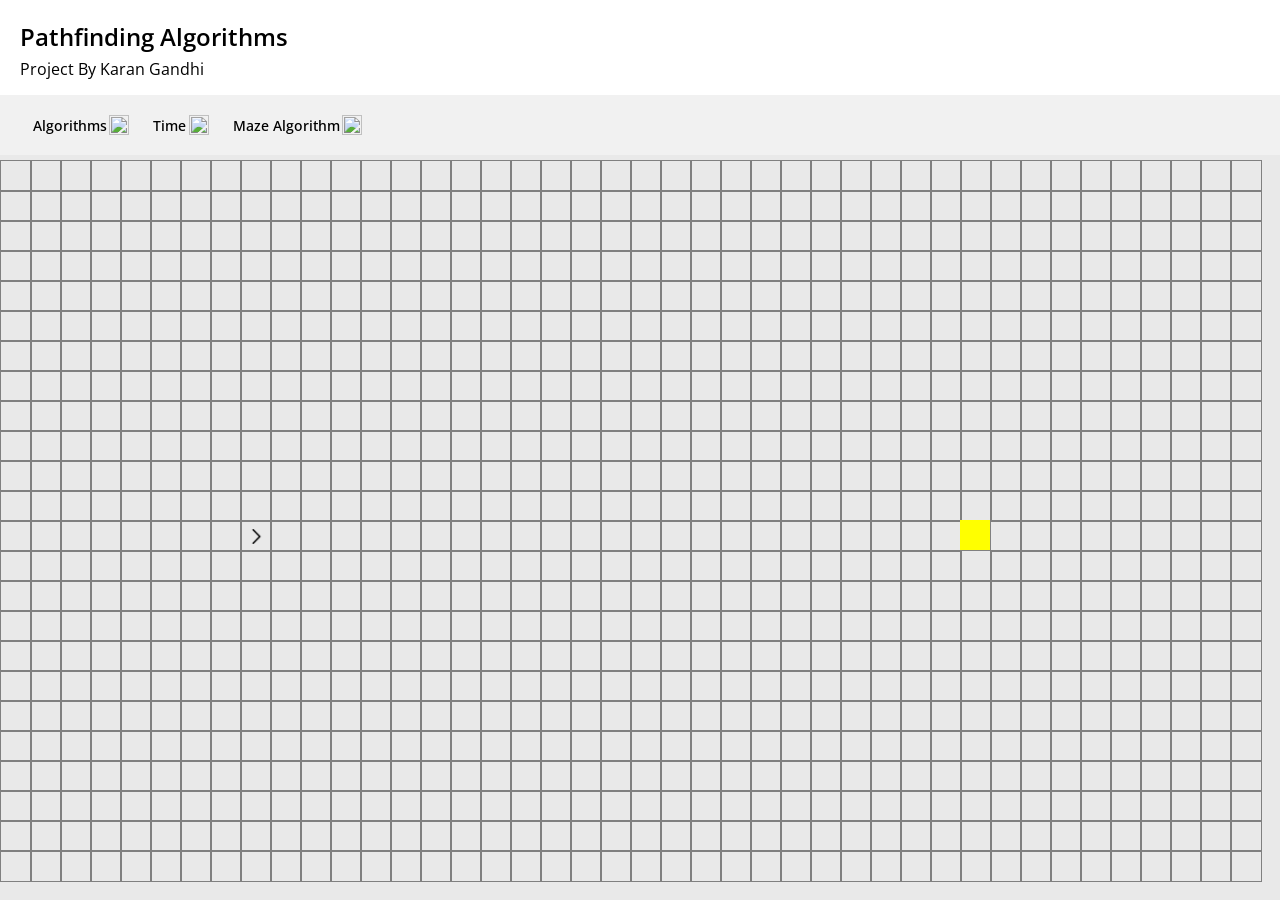
==== index.html @ c17fb6c5 "cleaned up astar" ====
<!--
@author Karan Gandhi
@email karangandhi.programming@gmail.com
@create date 2019-12-27 15:42:53
@modify date 2019-12-27 15:42:53
@desc [description]
-->
<!DOCTYPE html>
<html>

<head>
    <meta charset='utf-8'>
    <meta http-equiv='X-UA-Compatible' content='IE=edge'>
    <title>Pathfinding</title>
    <meta name='viewport' content='width=device-width, initial-scale=1'>

    <link rel='stylesheet' type='text/css' media='screen' href='css/main.css'>
    <link rel='stylesheet' type='text/css' media='screen' href='css/ui.css'>

    <script src='js/algoriithms/pathfinding algorithms/retracePath.js'></script>
    <script src='js/algoriithms/pathfinding algorithms/dijkstra.js'></script>
    <script src='js/algoriithms/pathfinding algorithms/astar.js'></script>
    <script src='js/algoriithms/maze generation algorithm/Randomized Prim algorithm.js'></script>
    <script src='js/node.js'></script>
    <script src='js/grid.js'></script>
    <script src='js/main.js'></script>
</head>

<body>
    <div class="headder-surface">
        <div class="headder-title-container">
            <div class="headder-text">Pathfinding Algorithms</div>
            <div class="headder-options">
                <div class="subtitle">Project By Karan Gandhi</div>
            </div>
        </div>
        <div class="options-container">
            <div class="dropdown-surface">
                <div class="dropdown-button" onclick="ds()">
                    <div class="dropdown-text">Algorithms</div>
                    <img src="https://icons-for-free.com/iconfiles/png/512/arrow+drop+down+24px-131987942837546678.png"
                        class="dropdown-image"></img>
                </div>
                <div class="dropdown-list">
                    <div class="dropdown-list-item">A * Algorithm</div>
                    <div class="dropdown-list-item">Dijkstra's Algorithm</div>
                </div>
            </div>
            <div class="dropdown-surface">
                <div class="dropdown-button" onclick="oc()">
                    <div class="dropdown-text">Time</div>
                    <img src="https://icons-for-free.com/iconfiles/png/512/arrow+drop+down+24px-131987942837546678.png"
                        class="dropdown-image"></img>
                </div>
                <div class="dropdown-list">
                    <div class="dropdown-list-item">Slow</div>
                    <div class="dropdown-list-item">Medium</div>
                    <div class="dropdown-list-item">Fast</div>
                </div>
            </div>
            <div class="dropdown-surface">
                <div class="dropdown-button" onclick="ds()">
                    <div class="dropdown-text">Maze Algorithm</div>
                    <img src="https://icons-for-free.com/iconfiles/png/512/arrow+drop+down+24px-131987942837546678.png"
                        class="dropdown-image"></img>
                </div>
                <div class="dropdown-list">
                    <div class="dropdown-list-item">Depth First</div>
                    <div class="dropdown-list-item">Recursive</div>
                </div>
            </div>
        </div>
    </div>
    <div class="container">
        <div class="root" id="root"></div>
    </div>
    <!-- <button onclick="oc()">a*</button>
    <button onclick="ds()">dijkstra</button> -->
</body>

</html>
---- css/main.css ----
html,
body {
    margin: 0;
    overflow: hidden;
}

div#col {
    border: 1px solid #808080;
}

.obstacle {
    background-color: black;
    border: none !important;
}

div#root.root {
    position: absolute;
    bottom: 20px;
    left: 0;
    right: 0;
}

div {
    /* transition: 0.4s; */
    background-size: 15px;
    background-repeat: no-repeat;
    background-position: center;
}
---- css/ui.css ----
@import url('https://fonts.googleapis.com/css?family=Open+Sans:300,300i,400,400i,600,600i,700,700i,800,800i&display=swap');

* {
    font-family: 'Open Sans', sans-serif;
}

body, html {
    overflow: hidden;
    margin: 0;
    background-color: #e9e9e9;
}

.headder-surface {
    height: fit-content;
    width: 100%;
}

.headder-text {
    font-weight: 600;
    font-size: 150%;
}

.headder-title-container {
    width: 100%;
    height: fit-content;
    background-color: #ffffff;
    padding-top: 20px;
    padding-left: 20px;
    padding-bottom: 15px;
}

.options-container {
    width: 100%;
    height: 40px;
    background-color: #f1f1f1;
    padding: 10px;
}

.dropdown-surface {
    width: fit-content;
    height: fit-content;
    display: inline-block;
    margin-left: 10px;
    margin-right: 10px;
}

.dropdown-button {
    width: 100%;
    height: 20px;
    padding: 10px;
    border-radius: 6px;
    font-weight: 550;
    padding-top: 11px;
    padding-left: 12.5px;
    font-size: 14px;
    transition: 0.4s;
    cursor: pointer;
}

.dropdown-button:hover {
    background-color: #dedede;
}

img.dropdown-image {
    width: 20px;
    height: 20px;
    position: relative;
    top: -20px;
    right: calc(-100% + 20px);
}

.dropdown-list {
    position: absolute;
    background-color: #ffffff;
    padding: 10px;
    padding-left: 0px;
    padding-right: 0px;
    border-radius: 5px;
    box-shadow: 1px 1px 5px #00000047;
    opacity: 0;
}

.dropdown-list-item {
    height: fit-content;
    width: calc(100% - 40px);
    padding: 10px;
    padding-left: 20px;
    padding-right: 20px;
    font-size: 14px;
    cursor: pointer;
}

.dropdown-list-item:hover {
    background-color: #f2f2f2;
}

.dropdown-list-item .hovered {
    background-color: #f2f2f2;
}

.headder-options {
    height: fit-content;
    width: fit-content;
    padding-top: 5px;
}
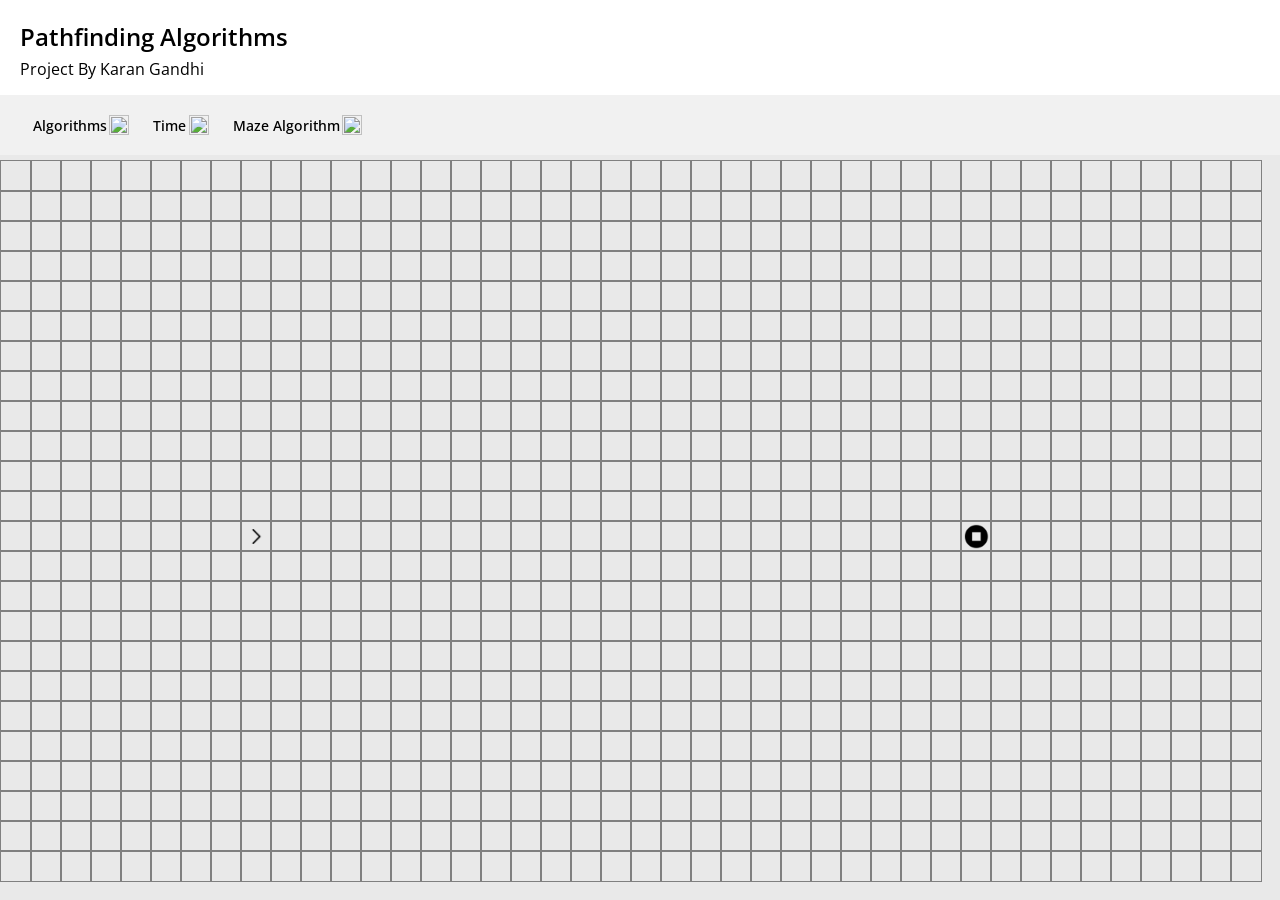
==== commit d11e8897: "added movablity of start and end node and added node icon" ====
--- a/index.html
+++ b/index.html
@@ -21,6 +21,7 @@
     <script src='js/algoriithms/pathfinding algorithms/dijkstra.js'></script>
     <script src='js/algoriithms/pathfinding algorithms/astar.js'></script>
     <script src='js/algoriithms/maze generation algorithm/Randomized Prim algorithm.js'></script>
+    <script src='js/algoriithms/maze generation algorithm/Recursive division.js'></script>
     <script src='js/node.js'></script>
     <script src='js/grid.js'></script>
     <script src='js/main.js'></script>
@@ -29,7 +30,7 @@
 <body>
     <div class="headder-surface">
         <div class="headder-title-container">
-            <div class="headder-text">Pathfinding Algorithms</div>
+            <div class="headder-text" draggable="true">Pathfinding Algorithms</div>
             <div class="headder-options">
                 <div class="subtitle">Project By Karan Gandhi</div>
             </div>
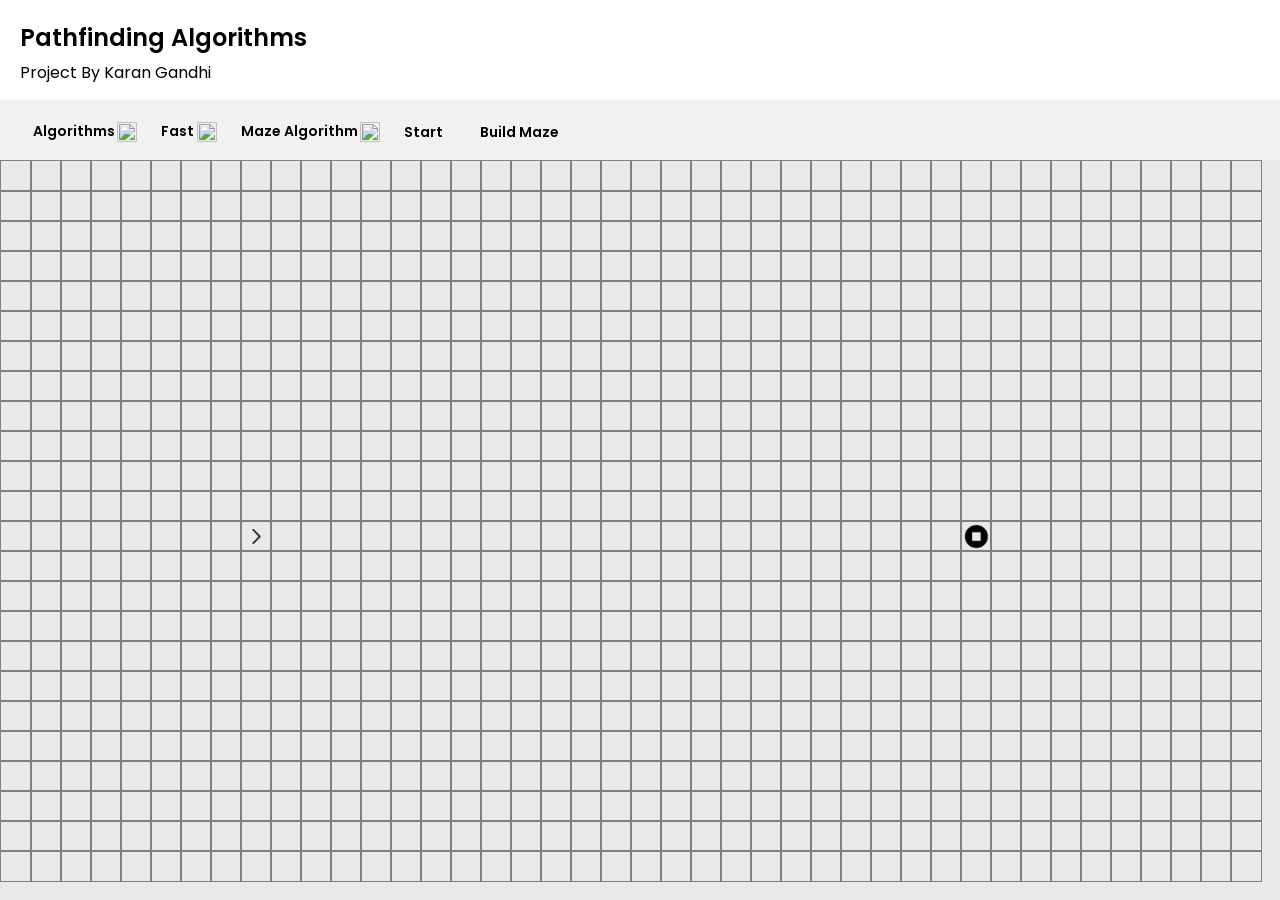
==== commit eab2336a: "Completed the ui, fixed the movable bug and added live update on moving" ====
--- a/index.html
+++ b/index.html
@@ -1,82 +1,89 @@
 <!--
 @author Karan Gandhi
 @email karangandhi.programming@gmail.com
-@create date 2019-12-27 15:42:53
-@modify date 2019-12-27 15:42:53
 @desc [description]
 -->
 <!DOCTYPE html>
 <html>
+    <head>
+        <meta charset="utf-8" />
+        <meta http-equiv="X-UA-Compatible" content="IE=edge" />
+        <title>Pathfinding</title>
+        <meta name="viewport" content="width=device-width, initial-scale=1" />
 
-<head>
-    <meta charset='utf-8'>
-    <meta http-equiv='X-UA-Compatible' content='IE=edge'>
-    <title>Pathfinding</title>
-    <meta name='viewport' content='width=device-width, initial-scale=1'>
+        <link rel="stylesheet" type="text/css" media="screen" href="css/main.css" />
+        <link rel="stylesheet" type="text/css" media="screen" href="css/ui.css" />
+        <link rel="stylesheet" type="text/css" media="screen" href="css/ContextMenu.css" />
 
-    <link rel='stylesheet' type='text/css' media='screen' href='css/main.css'>
-    <link rel='stylesheet' type='text/css' media='screen' href='css/ui.css'>
+        <script src="Material Components/Snackbar/snackbar.js"></script>
+        <script src="Material Components/ContextMenu/ContextMenu.js"></script>
+        <script src="js/algoriithms/pathfinding algorithms/retracePath.js"></script>
+        <script src="js/algoriithms/pathfinding algorithms/dijkstra.js"></script>
+        <script src="js/algoriithms/pathfinding algorithms/astar.js"></script>
+        <script src="js/algoriithms/maze generation algorithm/Randomized Prim algorithm.js"></script>
+        <script src="js/algoriithms/maze generation algorithm/Recursive division.js"></script>
+        <script src="js/node.js"></script>
+        <script src="js/grid.js"></script>
+        <script src="js/main.js"></script>
+    </head>
 
-    <script src='js/algoriithms/pathfinding algorithms/retracePath.js'></script>
-    <script src='js/algoriithms/pathfinding algorithms/dijkstra.js'></script>
-    <script src='js/algoriithms/pathfinding algorithms/astar.js'></script>
-    <script src='js/algoriithms/maze generation algorithm/Randomized Prim algorithm.js'></script>
-    <script src='js/algoriithms/maze generation algorithm/Recursive division.js'></script>
-    <script src='js/node.js'></script>
-    <script src='js/grid.js'></script>
-    <script src='js/main.js'></script>
-</head>
-
-<body>
-    <div class="headder-surface">
-        <div class="headder-title-container">
-            <div class="headder-text" draggable="true">Pathfinding Algorithms</div>
-            <div class="headder-options">
-                <div class="subtitle">Project By Karan Gandhi</div>
+    <body>
+        <nav id="context-menu" class="context-menu">
+            <div class="context-menu-items">
+                <div class="cm-item">Mark as wall</div>
+                <div class="cm-item">Move start here</div>
+                <div class="cm-item">Move end here</div>
             </div>
-        </div>
-        <div class="options-container">
-            <div class="dropdown-surface">
-                <div class="dropdown-button" onclick="ds()">
-                    <div class="dropdown-text">Algorithms</div>
-                    <img src="https://icons-for-free.com/iconfiles/png/512/arrow+drop+down+24px-131987942837546678.png"
-                        class="dropdown-image"></img>
-                </div>
-                <div class="dropdown-list">
-                    <div class="dropdown-list-item">A * Algorithm</div>
-                    <div class="dropdown-list-item">Dijkstra's Algorithm</div>
+        </nav>
+        <div class="headder-surface">
+            <div class="headder-title-container">
+                <div class="headder-text" draggable="true">Pathfinding Algorithms</div>
+                <div class="headder-options">
+                    <div class="subtitle">Project By Karan Gandhi</div>
                 </div>
             </div>
-            <div class="dropdown-surface">
-                <div class="dropdown-button" onclick="oc()">
-                    <div class="dropdown-text">Time</div>
-                    <img src="https://icons-for-free.com/iconfiles/png/512/arrow+drop+down+24px-131987942837546678.png"
-                        class="dropdown-image"></img>
+            <div class="options-container">
+                <div class="dropdown-surface surface">
+                    <div class="dropdown-button">
+                        <div class="dropdown-text" id="algo">Algorithms</div>
+                        <img src="https://icons-for-free.com/iconfiles/png/512/arrow+drop+down+24px-131987942837546678.png" class="dropdown-image" />
+                    </div>
+                    <div class="dropdown-list">
+                        <div class="dropdown-list-item">A * Algorithm</div>
+                        <div class="dropdown-list-item">Dijkstra's Algorithm</div>
+                    </div>
                 </div>
-                <div class="dropdown-list">
-                    <div class="dropdown-list-item">Slow</div>
-                    <div class="dropdown-list-item">Medium</div>
-                    <div class="dropdown-list-item">Fast</div>
+                <div class="dropdown-surface surface">
+                    <div class="dropdown-button">
+                        <div class="dropdown-text" id="time">Fast</div>
+                        <img src="https://icons-for-free.com/iconfiles/png/512/arrow+drop+down+24px-131987942837546678.png" class="dropdown-image" />
+                    </div>
+                    <div class="dropdown-list">
+                        <div class="dropdown-list-item">Slow</div>
+                        <div class="dropdown-list-item">Medium</div>
+                        <div class="dropdown-list-item">Fast</div>
+                    </div>
                 </div>
-            </div>
-            <div class="dropdown-surface">
-                <div class="dropdown-button" onclick="ds()">
-                    <div class="dropdown-text">Maze Algorithm</div>
-                    <img src="https://icons-for-free.com/iconfiles/png/512/arrow+drop+down+24px-131987942837546678.png"
-                        class="dropdown-image"></img>
+                <div class="dropdown-surface surface">
+                    <div class="dropdown-button">
+                        <div class="dropdown-text" id="maze">Maze Algorithm</div>
+                        <img src="https://icons-for-free.com/iconfiles/png/512/arrow+drop+down+24px-131987942837546678.png" class="dropdown-image" />
+                    </div>
+                    <div class="dropdown-list">
+                        <div class="dropdown-list-item">Depth First</div>
+                        <div class="dropdown-list-item">Recursive</div>
+                    </div>
                 </div>
-                <div class="dropdown-list">
-                    <div class="dropdown-list-item">Depth First</div>
-                    <div class="dropdown-list-item">Recursive</div>
+                <div class="button-surface surface" id="start">
+                    <div class="button-text">Start</div>
+                </div>
+                <div class="button-surface surface" id="mazeBuild">
+                    <div class="button-text">Build Maze</div>
                 </div>
             </div>
         </div>
-    </div>
-    <div class="container">
-        <div class="root" id="root"></div>
-    </div>
-    <!-- <button onclick="oc()">a*</button>
-    <button onclick="ds()">dijkstra</button> -->
-</body>
-
-</html>+        <div class="container">
+            <div class="root" id="root"></div>
+        </div>
+    </body>
+</html>
--- a/css/ui.css
+++ b/css/ui.css
@@ -1,10 +1,10 @@
-@import url('https://fonts.googleapis.com/css?family=Open+Sans:300,300i,400,400i,600,600i,700,700i,800,800i&display=swap');
-
+@import url('https://fonts.googleapis.com/css2?family=Poppins:wght@100;200;300;400;500;600;700;800;900&display=swap');
 * {
-    font-family: 'Open Sans', sans-serif;
+    font-family: 'Poppins', sans-serif;
 }
 
-body, html {
+body,
+html {
     overflow: hidden;
     margin: 0;
     background-color: #e9e9e9;
@@ -77,7 +77,9 @@
     padding-right: 0px;
     border-radius: 5px;
     box-shadow: 1px 1px 5px #00000047;
-    opacity: 0;
+    opacity: 1;
+    z-index: 8;
+    display: none;
 }
 
 .dropdown-list-item {
@@ -102,4 +104,25 @@
     height: fit-content;
     width: fit-content;
     padding-top: 5px;
-}+}
+
+.surface {
+    display: inline-block;
+}
+
+.button-surface.surface {
+    padding: 10px;
+    border-radius: 6px;
+    font-weight: 550;
+    padding-top: 11px;
+    padding-left: 12.5px;
+    font-size: 14px;
+    transition: 0.4s;
+    cursor: pointer;
+    transform: translate(0px, -60%);
+    margin-left: 10px;
+}
+
+.button-surface.surface:hover {
+    background-color: #dedede;
+}
--- a/css/ContextMenu.css
+++ b/css/ContextMenu.css
@@ -0,0 +1,22 @@
+nav#context-menu {
+    position: absolute;
+    min-width: 210px;
+    height: fit-content;
+    padding: 6px 0;
+    background-color: #fff;
+    z-index: 100;
+    border-radius: 10px;
+    font-size: 90%;
+    box-shadow: -2px 2px 6px #00000024;
+}
+
+.cm-item {
+    width: auto;
+    height: fit-content;
+    padding: 7px 24px;
+    cursor: pointer;
+}
+
+.cm-item:hover {
+    background-color: #ededed;
+}
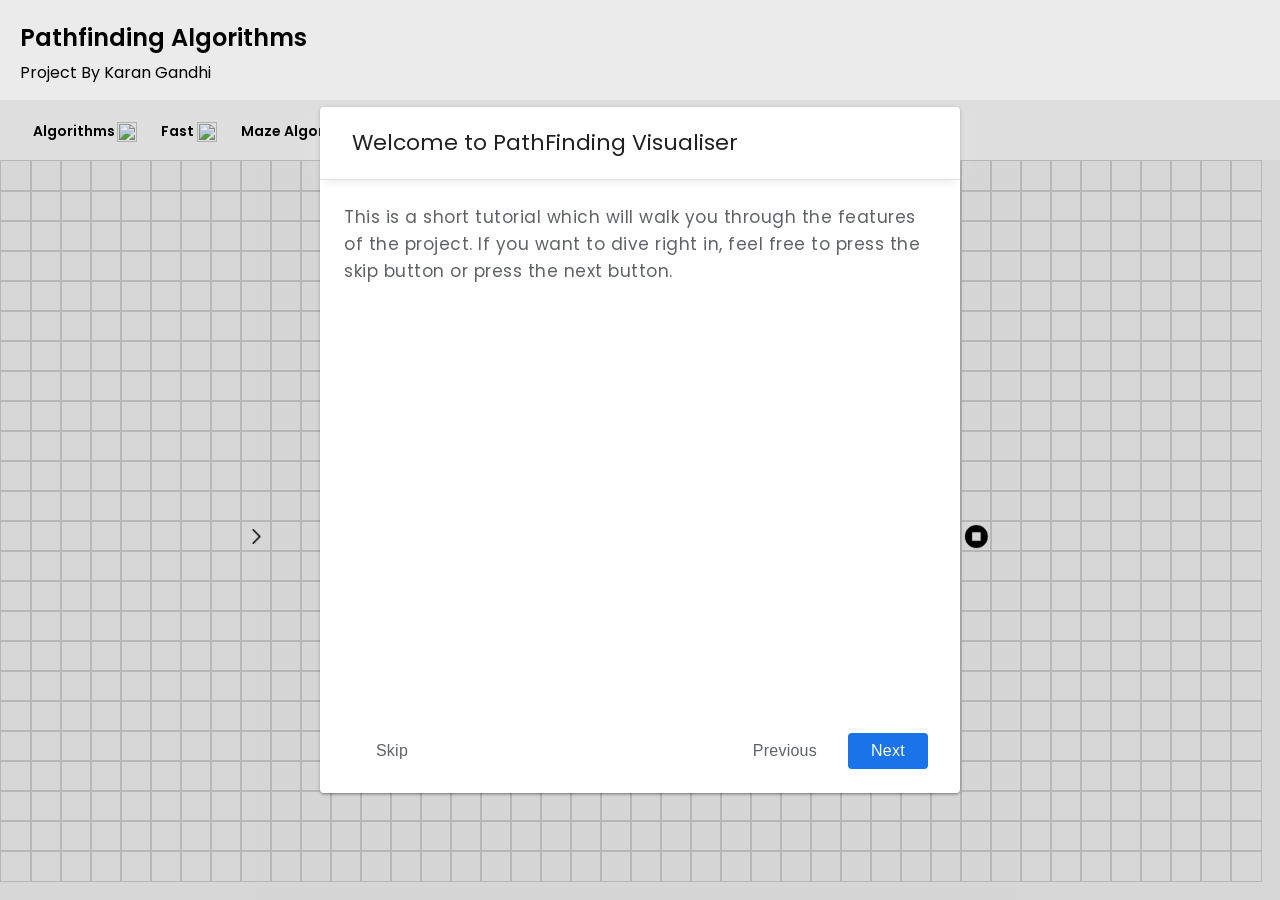
==== commit 6e7fd866: "added the extra buttons, welcome dialog box, fixed minor bugs" ====
--- a/index.html
+++ b/index.html
@@ -13,28 +13,48 @@
 
         <link rel="stylesheet" type="text/css" media="screen" href="css/main.css" />
         <link rel="stylesheet" type="text/css" media="screen" href="css/ui.css" />
-        <link rel="stylesheet" type="text/css" media="screen" href="css/ContextMenu.css" />
+        <link rel="stylesheet" type="text/css" media="screen" href="css/dialoge.css" />
+
+        <!-- <script src="https://cdnjs.cloudflare.com/ajax/libs/p5.js/1.1.9/p5.js"></script> -->
+
+        <script src="js/main.js"></script>
+        <script src="js/components/grid.js"></script>
+        <script src="js/components/node.js"></script>
 
         <script src="Material Components/Snackbar/snackbar.js"></script>
-        <script src="Material Components/ContextMenu/ContextMenu.js"></script>
+        <script src="js/components/dialoge.js"></script>
+
         <script src="js/algoriithms/pathfinding algorithms/retracePath.js"></script>
         <script src="js/algoriithms/pathfinding algorithms/dijkstra.js"></script>
         <script src="js/algoriithms/pathfinding algorithms/astar.js"></script>
+
         <script src="js/algoriithms/maze generation algorithm/Randomized Prim algorithm.js"></script>
         <script src="js/algoriithms/maze generation algorithm/Recursive division.js"></script>
-        <script src="js/node.js"></script>
-        <script src="js/grid.js"></script>
-        <script src="js/main.js"></script>
+        <script src="js/algoriithms/maze generation algorithm/maze.js"></script>
+        <script src="js/algoriithms/maze generation algorithm/Random Maze.js"></script>
+        <script src="js/algoriithms/maze generation algorithm/floodFill.js"></script>
     </head>
 
     <body>
-        <nav id="context-menu" class="context-menu">
-            <div class="context-menu-items">
-                <div class="cm-item">Mark as wall</div>
-                <div class="cm-item">Move start here</div>
-                <div class="cm-item">Move end here</div>
+        <div class="dialoge">
+            <div class="dialoge-surface">
+                <div class="dialoge-head">
+                    <div class="dialoge-title">Welcome to PathFinding Visualiser</div>
+                    <img src="" class="dialoge-close" />
+                </div>
+                <div class="dialoge-body">This is a short tutorial which will walk you through the features of the project. If you want to dive right in, feel free to press the skip button or press the next button.</div>
+                <div class="dialoge-buttons">
+                    <div class="dialoge-buttons-left">
+                        <div class="dialoge-button-negetive" id="skip">Skip</div>
+                    </div>
+                    <div class="dialoge-buttons-right">
+                        <div class="dialoge-button-negetive" id="back">Previous</div>
+                        <div class="dialoge-button-positive" id="next">Next</div>
+                    </div>
+                </div>
             </div>
-        </nav>
+        </div>
+
         <div class="headder-surface">
             <div class="headder-title-container">
                 <div class="headder-text" draggable="true">Pathfinding Algorithms</div>
@@ -51,6 +71,8 @@
                     <div class="dropdown-list">
                         <div class="dropdown-list-item">A * Algorithm</div>
                         <div class="dropdown-list-item">Dijkstra's Algorithm</div>
+                        <div class="dropdown-list-item">Depth-first search</div>
+                        <div class="dropdown-list-item">Breath-first search</div>
                     </div>
                 </div>
                 <div class="dropdown-surface surface">
@@ -70,8 +92,10 @@
                         <img src="https://icons-for-free.com/iconfiles/png/512/arrow+drop+down+24px-131987942837546678.png" class="dropdown-image" />
                     </div>
                     <div class="dropdown-list">
-                        <div class="dropdown-list-item">Depth First</div>
-                        <div class="dropdown-list-item">Recursive</div>
+                        <div class="dropdown-list-item">Recursive backtracker</div>
+                        <div class="dropdown-list-item">Recursive division</div>
+                        <div class="dropdown-list-item">Random Basic Maze</div>
+                        <div class="dropdown-list-item">Prim's Randomized Maze</div>
                     </div>
                 </div>
                 <div class="button-surface surface" id="start">
@@ -80,8 +104,15 @@
                 <div class="button-surface surface" id="mazeBuild">
                     <div class="button-text">Build Maze</div>
                 </div>
+                <div class="button-surface surface" id="clearPath">
+                    <div class="button-text">Clear Path</div>
+                </div>
+                <div class="button-surface surface" id="clearBoard">
+                    <div class="button-text">Clear Board</div>
+                </div>
             </div>
         </div>
+        <div class="person"></div>
         <div class="container">
             <div class="root" id="root"></div>
         </div>
--- a/css/main.css
+++ b/css/main.css
@@ -5,11 +5,21 @@
 }
 
 div#col {
-    border: 1px solid #808080;
+    border: 1px solid #c6c6c6;
+}
+
+div#col.inverted {
+    border: 1px solid #fff;
+    background-color: black;
 }
 
 .obstacle {
-    background-color: black;
+    background-color: black !important;
+    border: none !important;
+}
+
+.obstacle.inverted {
+    background-color: white !important;
     border: none !important;
 }
 
@@ -25,4 +35,4 @@
     background-size: 15px;
     background-repeat: no-repeat;
     background-position: center;
-}
+}
--- a/css/dialoge.css
+++ b/css/dialoge.css
@@ -0,0 +1,160 @@
+.dialoge {
+    position: fixed;
+    z-index: 1000;
+    top: 0;
+    bottom: 0;
+    left: 0;
+    right: 0;
+    display: grid;
+    align-items: center;
+    justify-items: center;
+    width: 100%;
+    height: 100vh;
+    background: #00000014;
+}
+
+.dialoge-surface {
+    width: 50%;
+    background-color: #fff;
+    border: none;
+    border-radius: 4px;
+    box-shadow: 0 2px 2px 0 rgba(0,0,0,0.14), 0 3px 1px -2px rgba(0,0,0,0.12), 0 1px 5px 0 rgba(0,0,0,0.2);
+    height: 686.051px;
+    display: grid;
+    grid-template-rows: auto 1fr auto;
+}
+
+.dialoge-head {
+    margin: 0;
+    padding: 24px 32px;
+    border-bottom: 1px solid #e1e1e1;
+    position: relative;
+    z-index: 25;
+    -webkit-box-shadow: 0 5px 10px -5px #e1e1e1;
+    box-shadow: 0 5px 10px -5px #e1e1e1;
+    display: grid;
+    font-size: 20px;
+    font-weight: 400;
+}
+
+.dialoge-body {
+    -webkit-font-smoothing: antialiased;
+    font-size: 17px;
+    letter-spacing: .5px;
+    background: none;
+    color: #5f6368;
+    padding: 24px 24px;
+    line-height: 27px;
+}
+
+.dialoge-title {
+    -webkit-font-smoothing: antialiased;
+    -webkit-font-smoothing: antialiased;
+    font-size: 1.375rem;
+    color: #212121;
+    line-height: 24px;
+    padding: 0;
+}
+
+.dialoge-buttons {
+    display: grid;
+    grid-template-columns: auto auto;
+    align-items: center;
+    padding: 24px 32px;
+}
+
+.dialoge-buttons-left {
+    justify-self: self-start;
+    display: inline-grid;
+}
+
+.dialoge-buttons-right {
+    justify-self: self-end;
+    display: grid;
+    grid-template-columns: auto auto;
+}
+
+.dialoge-button-negetive {
+    align-items: center;
+    border: none;
+    display: inline-flex;
+    justify-content: center;
+    outline: none;
+    position: relative;
+    z-index: 0;
+    -webkit-font-smoothing: antialiased;
+    letter-spacing: .25px;
+    background: none;
+    border-radius: 4px;
+    box-sizing: border-box;
+    color: #5f6368;
+    cursor: pointer;
+    font-weight: 500;
+    height: 36px;
+    min-width: 80px;
+    outline: none;
+    padding: 0 16px;
+    margin: 0;
+}
+
+.dialoge-button-negetive::after {
+    content: '';
+    display: block;
+    opacity: 0;
+    position: absolute;
+    transition-duration: .15s;
+    transition-timing-function: cubic-bezier(0.4,0.0,0.2,1);
+    z-index: -1;
+    bottom: 0;
+    left: 0;
+    right: 0;
+    top: 0;
+    background: #202124;
+    border-radius: 4px;
+    transform: scale(0);
+    transition-property: transform,opacity;
+}
+
+.dialoge-button-negetive:hover::after {
+    opacity: .06;
+    outline: 1px solid transparent;
+    transform: scale(1);
+}
+
+.dialoge-button-positive {
+    align-items: center;
+    margin-left: 15px;
+    display: inline-flex;
+    justify-content: center;
+    outline: none;
+    position: relative;
+    z-index: 0;
+    -webkit-font-smoothing: antialiased;
+    letter-spacing: .25px;
+    background: none;
+    border-radius: 4px;
+    box-sizing: border-box;
+    color: #5f6368;
+    cursor: pointer;
+    font-weight: 500;
+    height: 36px;
+    min-width: 80px;
+    outline: none;
+    padding: 0 16px;
+    background-color: #1a73e8;
+    color: #fff;
+    border: none;
+}
+
+.dialoge-button-positive:hover {
+    box-shadow: 0 1px 2px 0 rgba(26,115,232,0.451), 0 1px 3px 1px rgba(26,115,232,0.302);
+    background-color: #297be6;
+    outline: 1px solid transparent;
+    border: none;
+}
+
+img.dialoge-image {
+    margin-left: 50%;
+    transform: translate(-50%);
+    margin-top: 40px;
+}
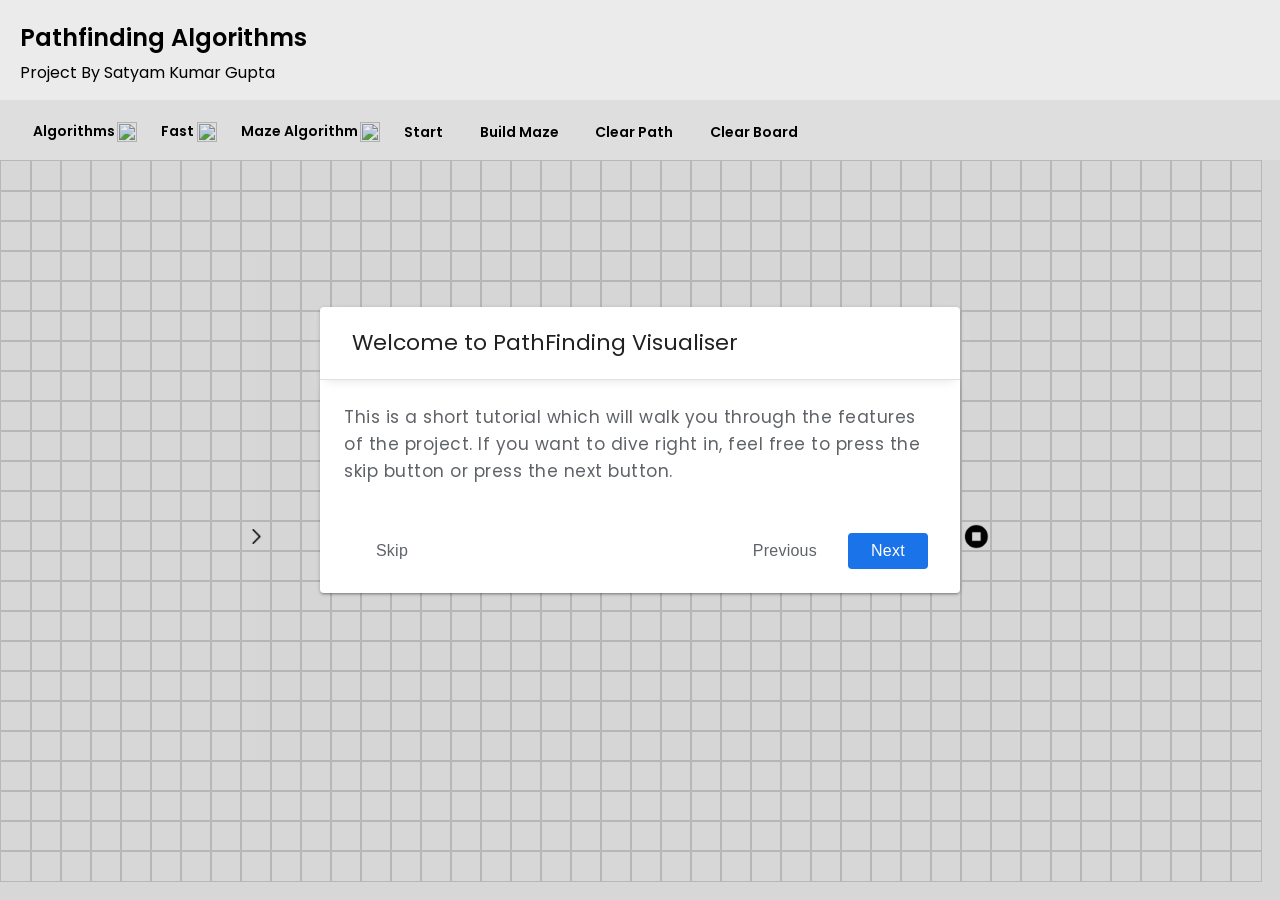
==== commit 5c23822e: "Update index.html" ====
--- a/index.html
+++ b/index.html
@@ -1,6 +1,6 @@
 <!--
-@author Karan Gandhi
-@email karangandhi.programming@gmail.com
+@author Satyam Kumar Gupta
+@email Sg659664@gmail.com 
 @desc [description]
 -->
 <!DOCTYPE html>
@@ -9,13 +9,10 @@
         <meta charset="utf-8" />
         <meta http-equiv="X-UA-Compatible" content="IE=edge" />
         <title>Pathfinding</title>
-        <meta name="viewport" content="width=device-width, initial-scale=1" />
 
         <link rel="stylesheet" type="text/css" media="screen" href="css/main.css" />
         <link rel="stylesheet" type="text/css" media="screen" href="css/ui.css" />
         <link rel="stylesheet" type="text/css" media="screen" href="css/dialoge.css" />
-
-        <!-- <script src="https://cdnjs.cloudflare.com/ajax/libs/p5.js/1.1.9/p5.js"></script> -->
 
         <script src="js/main.js"></script>
         <script src="js/components/grid.js"></script>
@@ -27,12 +24,18 @@
         <script src="js/algoriithms/pathfinding algorithms/retracePath.js"></script>
         <script src="js/algoriithms/pathfinding algorithms/dijkstra.js"></script>
         <script src="js/algoriithms/pathfinding algorithms/astar.js"></script>
+        <script src="js/algoriithms/pathfinding algorithms/DFS.js"></script>
+        <script src="js/algoriithms/pathfinding algorithms/BFS.js"></script>
+        <script src="js/algoriithms/pathfinding algorithms/BFS greedy.js"></script>
 
         <script src="js/algoriithms/maze generation algorithm/Randomized Prim algorithm.js"></script>
         <script src="js/algoriithms/maze generation algorithm/Recursive division.js"></script>
+        <script src="js/algoriithms/maze generation algorithm/Recursive division SkewX.js"></script>
+        <script src="js/algoriithms/maze generation algorithm/Recursive division SkewY.js"></script>
         <script src="js/algoriithms/maze generation algorithm/maze.js"></script>
         <script src="js/algoriithms/maze generation algorithm/Random Maze.js"></script>
         <script src="js/algoriithms/maze generation algorithm/floodFill.js"></script>
+        <script src="js/algoriithms/maze generation algorithm/Eller's Algorithm.js"></script>
     </head>
 
     <body>
@@ -59,7 +62,7 @@
             <div class="headder-title-container">
                 <div class="headder-text" draggable="true">Pathfinding Algorithms</div>
                 <div class="headder-options">
-                    <div class="subtitle">Project By Karan Gandhi</div>
+                    <div class="subtitle">Project By Satyam Kumar Gupta</div>
                 </div>
             </div>
             <div class="options-container">
@@ -71,8 +74,9 @@
                     <div class="dropdown-list">
                         <div class="dropdown-list-item">A * Algorithm</div>
                         <div class="dropdown-list-item">Dijkstra's Algorithm</div>
+                        <div class="dropdown-list-item">Breath-first search</div>
+                        <div class="dropdown-list-item">Breath-first Greedy search</div>
                         <div class="dropdown-list-item">Depth-first search</div>
-                        <div class="dropdown-list-item">Breath-first search</div>
                     </div>
                 </div>
                 <div class="dropdown-surface surface">
@@ -84,6 +88,7 @@
                         <div class="dropdown-list-item">Slow</div>
                         <div class="dropdown-list-item">Medium</div>
                         <div class="dropdown-list-item">Fast</div>
+                        <div class="dropdown-list-item">Immidiate</div>
                     </div>
                 </div>
                 <div class="dropdown-surface surface">
@@ -94,6 +99,8 @@
                     <div class="dropdown-list">
                         <div class="dropdown-list-item">Recursive backtracker</div>
                         <div class="dropdown-list-item">Recursive division</div>
+                        <div class="dropdown-list-item">Recursive division (Skew X)</div>
+                        <div class="dropdown-list-item">Recursive division (Skew Y)</div>
                         <div class="dropdown-list-item">Random Basic Maze</div>
                         <div class="dropdown-list-item">Prim's Randomized Maze</div>
                     </div>
--- a/css/main.css
+++ b/css/main.css
@@ -16,6 +16,7 @@
 .obstacle {
     background-color: black !important;
     border: none !important;
+    animation: 0.4s nodeAnimation;
 }
 
 .obstacle.inverted {
@@ -35,4 +36,63 @@
     background-size: 15px;
     background-repeat: no-repeat;
     background-position: center;
+}
+
+@keyframes nodeAnimation {
+    0% {
+        opacity: 1;
+        border: none;
+        transform: scale(0);
+        z-index: 10;
+    }
+    75% {
+        border: none;
+        opacity: 1;
+        transform: scale(1.2);
+        z-index: 10;
+    }
+    100% {
+        border: none;
+        opacity: 1;
+        transform: scale(1);
+        z-index: 10;
+    }
+}
+
+@keyframes pathAnimation {
+    0% {
+        opacity: 1;
+        border: none;
+        transform: scale(0.4);
+        z-index: 10;
+    }
+    75% {
+        border: none;
+        opacity: 1;
+        transform: scale(1.2);
+        z-index: 10;
+    }
+    100% {
+        border: none;
+        opacity: 1;
+        transform: scale(1);
+        z-index: 10;
+    }
+}
+
+@keyframes visitedNodeAnimation {
+    0% {
+        opacity: 1;
+        border: none;
+        transform: scale(0);
+        z-index: 10;
+        border-radius: 100%;
+    }
+    100% {
+        border: none;
+        opacity: 1;
+        transform: scale(1);
+        z-index: 10;
+        border-radius: 0;
+    }
 }
--- a/css/dialoge.css
+++ b/css/dialoge.css
@@ -19,7 +19,7 @@
     border: none;
     border-radius: 4px;
     box-shadow: 0 2px 2px 0 rgba(0,0,0,0.14), 0 3px 1px -2px rgba(0,0,0,0.12), 0 1px 5px 0 rgba(0,0,0,0.2);
-    height: 686.051px;
+    height: auto;
     display: grid;
     grid-template-rows: auto 1fr auto;
 }
